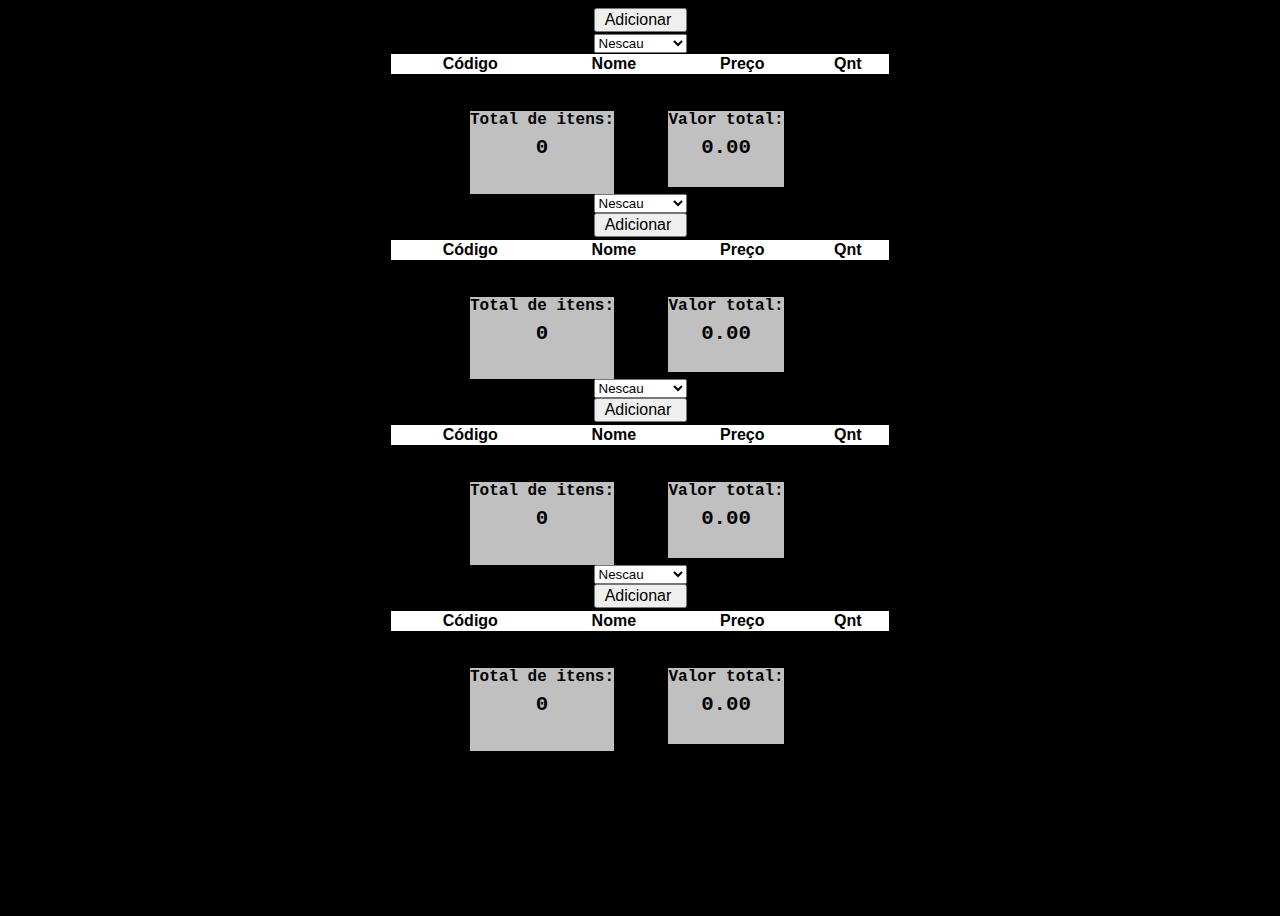
==== homew.html @ c2181a16 "Initial commit" ====
<!DOCTYPE html>
<html lang="pt-br">
<head>
    <meta charset="UTF-8">
    <meta http-equiv="X-UA-Compatible" content="IE=edge">
    <meta name="viewport" content="width=device-width, initial-scale=1.0">
    <title>Nota fiscal</title>
    <script src="https://ajax.googleapis.com/ajax/libs/jquery/3.6.0/jquery.min.js"></script>
    <link rel="stylesheet" href="homee.css">
    <script src="home1.js"></script>
</head>
<body>
    
    
    <span id="container">
        <table id="m_tabela">
            <input type="button" value="Adicionar" onclick="adicionar()">
            <select name="" id="custom-select">
                <option value="Nescau" cod="0001" preco="16.5" qnt="1">Nescau</option>
                <option value="Feijão" cod="0002" preco="6.5" qnt="1">Feijão</option>
                <option value="Mucilon" cod="0003" preco="11.6" qnt="1">Mucilon</option>
                <option value="Leite Ninho" cod="0004" preco="13.00" qnt="1">Leite Ninho</option>
                <option value="Sucrilho" cod="0005" preco="10.5" qnt="1">Sucrilho</option>
                <option value="Arroz" cod="0006" preco="3.7" qnt="1">Arroz</option>
                
            </select>
           <!--<input type="button" value="Adicionar" onclick="adicionar()">--> 
            <tr>
                <th>Código</th>
                <th>Nome</th>
                <th>Preço</th>
                <th>Qnt</th>
            </tr>
        
        </table>
    </span>
    <br><br>
    <div class="sti">Total de itens: <h5>0</h5></div>
    <div class="sti1">Valor total: <h4>0.00</h4></div>
    
</body>

<!DOCTYPE html>
<html lang="pt-br">
<head>
    <meta charset="UTF-8">
    <meta http-equiv="X-UA-Compatible" content="IE=edge">
    <meta name="viewport" content="width=device-width, initial-scale=1.0">
    <title>Nota fiscal</title>
    <script src="https://ajax.googleapis.com/ajax/libs/jquery/3.6.0/jquery.min.js"></script>
    <link rel="stylesheet" href="homee.css">
    <script src="home1.js"></script>
</head>
<body>
    
    
    <span id="container">
        <table id="m_tabela">
            <select name="" id="custom-select">
                <option value="Nescau" cod="0001" preco="16.5" qnt="1">Nescau</option>
                <option value="Feijão" cod="0002" preco="6.5" qnt="1">Feijão</option>
                <option value="Mucilon" cod="0003" preco="11.6" qnt="1">Mucilon</option>
                <option value="Leite Ninho" cod="0004" preco="13.00" qnt="1">Leite Ninho</option>
                <option value="Sucrilho" cod="0005" preco="10.5" qnt="1">Sucrilho</option>
                <option value="Arroz" cod="0006" preco="3.7" qnt="1">Arroz</option>
                <input type="button" value="Adicionar" onclick="adicionar()">
            </select>
           <!--<input type="button" value="Adicionar" onclick="adicionar()">--> 
            <tr>
                <th>Código</th>
                <th>Nome</th>
                <th>Preço</th>
                <th>Qnt</th>
            </tr>
        
        </table>
    </span>
    <br><br>
    <div class="sti">Total de itens: <h5>0</h5></div>
    <div class="sti1">Valor total: <h4>0.00</h4></div>
    
</body>

<!DOCTYPE html>
<html lang="pt-br">
<head>
    <meta charset="UTF-8">
    <meta http-equiv="X-UA-Compatible" content="IE=edge">
    <meta name="viewport" content="width=device-width, initial-scale=1.0">
    <title>Nota fiscal</title>
    <script src="https://ajax.googleapis.com/ajax/libs/jquery/3.6.0/jquery.min.js"></script>
    <link rel="stylesheet" href="homee.css">
    <script src="home1.js"></script>
</head>
<body>
    
    
    <span id="container">
        <table id="m_tabela">
            <select name="" id="custom-select">
                <option value="Nescau" cod="0001" preco="16.5" qnt="1">Nescau</option>
                <option value="Feijão" cod="0002" preco="6.5" qnt="1">Feijão</option>
                <option value="Mucilon" cod="0003" preco="11.6" qnt="1">Mucilon</option>
                <option value="Leite Ninho" cod="0004" preco="13.00" qnt="1">Leite Ninho</option>
                <option value="Sucrilho" cod="0005" preco="10.5" qnt="1">Sucrilho</option>
                <option value="Arroz" cod="0006" preco="3.7" qnt="1">Arroz</option>
                <input type="button" value="Adicionar" onclick="adicionar()">
            </select>
           <!--<input type="button" value="Adicionar" onclick="adicionar()">--> 
            <tr>
                <th>Código</th>
                <th>Nome</th>
                <th>Preço</th>
                <th>Qnt</th>
            </tr>
        
        </table>
    </span>
    <br><br>
    <div class="sti">Total de itens: <h5>0</h5></div>
    <div class="sti1">Valor total: <h4>0.00</h4></div>
    
</body>

<!DOCTYPE html>
<html lang="pt-br">
<head>
    <meta charset="UTF-8">
    <meta http-equiv="X-UA-Compatible" content="IE=edge">
    <meta name="viewport" content="width=device-width, initial-scale=1.0">
    <title>Nota fiscal</title>
    <script src="https://ajax.googleapis.com/ajax/libs/jquery/3.6.0/jquery.min.js"></script>
    <link rel="stylesheet" href="homee.css">
    <script src="home1.js"></script>
</head>
<body>
    
    
    <span id="container">
        <table id="m_tabela">
            <select name="" id="custom-select">
                <option value="Nescau" cod="0001" preco="16.5" qnt="1">Nescau</option>
                <option value="Feijão" cod="0002" preco="6.5" qnt="1">Feijão</option>
                <option value="Mucilon" cod="0003" preco="11.6" qnt="1">Mucilon</option>
                <option value="Leite Ninho" cod="0004" preco="13.00" qnt="1">Leite Ninho</option>
                <option value="Sucrilho" cod="0005" preco="10.5" qnt="1">Sucrilho</option>
                <option value="Arroz" cod="0006" preco="3.7" qnt="1">Arroz</option>
                <input type="button" value="Adicionar" onclick="adicionar()">
            </select>
           <!--<input type="button" value="Adicionar" onclick="adicionar()">--> 
            <tr>
                <th>Código</th>
                <th>Nome</th>
                <th>Preço</th>
                <th>Qnt</th>
            </tr>
        
        </table>
    </span>
    <br><br>
    <div class="sti">Total de itens: <h5>0</h5></div>
    <div class="sti1">Valor total: <h4>0.00</h4></div>
    
</body>

</html>
---- homee.css ----
@charset "UTF-8";

body {
    height: 100vh;
    font-family: Arial, Helvetica, sans-serif;
    background-color: black;
    background-size: 100%;
    background-image: url(mercado.jpeg);
    background-repeat: no-repeat;
    background-position: center center;
    background-size: cover; 
    background-attachment: fixed;
    min-width:500px;
    
}

table {
    width: 500px;
    background-color: white;
    border-collapse: collapse;
    border: 1px solid black;
    text-align: center;
    margin: auto; 
    
}

tr:nth-child(even) {
    background-color: rgba(209, 207, 207, 0.707);
    border: 1px solid black;
    padding: 30px;
}
select {
    color: black;
    width: 88px;
    margin-left: 463px;
    margin-top: 42px;
    
    
}

#custom-select{
    position: relative;
    display:block;
    max-width: 400px;
    min-width: 93px;
    margin:0 auto;
    
}

/*button {
    display: block;
    margin: auto;
   /* margin-bottom: 2px;
    padding-left: 2px;
    position: relative;
    width: 100%;
    
    
    
}*/

div {
    display: inline-table;
   /*background-color: white;*/
    text-align: center;
    margin-left: 462px;
    
}
.conteiner {
   overflow-y: auto;
}
input {
    
    width: 93px;
    font-size: 1em;
    display: block;
    margin: auto;
    margin-bottom: 2px;
    padding-left: 2px;
    position: relative;
   
}

.texto {
    width: 140px;
}

h4, h5 {
    font-family: 'Courier New', Courier, monospace;
    text-align: center;
    font-size: 1.3em;
    margin-top: 7px;  
}
.sti {
    display: inline-block;
    font-family: 'Courier New', Courier, monospace;
    font-weight: bolder;
    background-color: rgba(249, 249, 249, 0.771);
    text-align: center;
    margin-left: 462px;
}
.sti1 {
    display: inline-block;
    font-family: 'Courier New', Courier, monospace;
    font-weight: bolder;
    background-color: rgba(249, 249, 249, 0.771);
    text-align: center;
    margin-left: 50px;
    
}
td{
    font-family: 'Courier New', Courier, monospace;
    font-weight: bolder;
}
th {
    position: sticky;
    top: 0;
    background-color:white
    
}
---- homee.css ----
@charset "UTF-8";

body {
    height: 100vh;
    font-family: Arial, Helvetica, sans-serif;
    background-color: black;
    background-size: 100%;
    background-image: url(mercado.jpeg);
    background-repeat: no-repeat;
    background-position: center center;
    background-size: cover; 
    background-attachment: fixed;
    min-width:500px;
    
}

table {
    width: 500px;
    background-color: white;
    border-collapse: collapse;
    border: 1px solid black;
    text-align: center;
    margin: auto; 
    
}

tr:nth-child(even) {
    background-color: rgba(209, 207, 207, 0.707);
    border: 1px solid black;
    padding: 30px;
}
select {
    color: black;
    width: 88px;
    margin-left: 463px;
    margin-top: 42px;
    
    
}

#custom-select{
    position: relative;
    display:block;
    max-width: 400px;
    min-width: 93px;
    margin:0 auto;
    
}

/*button {
    display: block;
    margin: auto;
   /* margin-bottom: 2px;
    padding-left: 2px;
    position: relative;
    width: 100%;
    
    
    
}*/

div {
    display: inline-table;
   /*background-color: white;*/
    text-align: center;
    margin-left: 462px;
    
}
.conteiner {
   overflow-y: auto;
}
input {
    
    width: 93px;
    font-size: 1em;
    display: block;
    margin: auto;
    margin-bottom: 2px;
    padding-left: 2px;
    position: relative;
   
}

.texto {
    width: 140px;
}

h4, h5 {
    font-family: 'Courier New', Courier, monospace;
    text-align: center;
    font-size: 1.3em;
    margin-top: 7px;  
}
.sti {
    display: inline-block;
    font-family: 'Courier New', Courier, monospace;
    font-weight: bolder;
    background-color: rgba(249, 249, 249, 0.771);
    text-align: center;
    margin-left: 462px;
}
.sti1 {
    display: inline-block;
    font-family: 'Courier New', Courier, monospace;
    font-weight: bolder;
    background-color: rgba(249, 249, 249, 0.771);
    text-align: center;
    margin-left: 50px;
    
}
td{
    font-family: 'Courier New', Courier, monospace;
    font-weight: bolder;
}
th {
    position: sticky;
    top: 0;
    background-color:white
    
}
---- homee.css ----
@charset "UTF-8";

body {
    height: 100vh;
    font-family: Arial, Helvetica, sans-serif;
    background-color: black;
    background-size: 100%;
    background-image: url(mercado.jpeg);
    background-repeat: no-repeat;
    background-position: center center;
    background-size: cover; 
    background-attachment: fixed;
    min-width:500px;
    
}

table {
    width: 500px;
    background-color: white;
    border-collapse: collapse;
    border: 1px solid black;
    text-align: center;
    margin: auto; 
    
}

tr:nth-child(even) {
    background-color: rgba(209, 207, 207, 0.707);
    border: 1px solid black;
    padding: 30px;
}
select {
    color: black;
    width: 88px;
    margin-left: 463px;
    margin-top: 42px;
    
    
}

#custom-select{
    position: relative;
    display:block;
    max-width: 400px;
    min-width: 93px;
    margin:0 auto;
    
}

/*button {
    display: block;
    margin: auto;
   /* margin-bottom: 2px;
    padding-left: 2px;
    position: relative;
    width: 100%;
    
    
    
}*/

div {
    display: inline-table;
   /*background-color: white;*/
    text-align: center;
    margin-left: 462px;
    
}
.conteiner {
   overflow-y: auto;
}
input {
    
    width: 93px;
    font-size: 1em;
    display: block;
    margin: auto;
    margin-bottom: 2px;
    padding-left: 2px;
    position: relative;
   
}

.texto {
    width: 140px;
}

h4, h5 {
    font-family: 'Courier New', Courier, monospace;
    text-align: center;
    font-size: 1.3em;
    margin-top: 7px;  
}
.sti {
    display: inline-block;
    font-family: 'Courier New', Courier, monospace;
    font-weight: bolder;
    background-color: rgba(249, 249, 249, 0.771);
    text-align: center;
    margin-left: 462px;
}
.sti1 {
    display: inline-block;
    font-family: 'Courier New', Courier, monospace;
    font-weight: bolder;
    background-color: rgba(249, 249, 249, 0.771);
    text-align: center;
    margin-left: 50px;
    
}
td{
    font-family: 'Courier New', Courier, monospace;
    font-weight: bolder;
}
th {
    position: sticky;
    top: 0;
    background-color:white
    
}
---- homee.css ----
@charset "UTF-8";

body {
    height: 100vh;
    font-family: Arial, Helvetica, sans-serif;
    background-color: black;
    background-size: 100%;
    background-image: url(mercado.jpeg);
    background-repeat: no-repeat;
    background-position: center center;
    background-size: cover; 
    background-attachment: fixed;
    min-width:500px;
    
}

table {
    width: 500px;
    background-color: white;
    border-collapse: collapse;
    border: 1px solid black;
    text-align: center;
    margin: auto; 
    
}

tr:nth-child(even) {
    background-color: rgba(209, 207, 207, 0.707);
    border: 1px solid black;
    padding: 30px;
}
select {
    color: black;
    width: 88px;
    margin-left: 463px;
    margin-top: 42px;
    
    
}

#custom-select{
    position: relative;
    display:block;
    max-width: 400px;
    min-width: 93px;
    margin:0 auto;
    
}

/*button {
    display: block;
    margin: auto;
   /* margin-bottom: 2px;
    padding-left: 2px;
    position: relative;
    width: 100%;
    
    
    
}*/

div {
    display: inline-table;
   /*background-color: white;*/
    text-align: center;
    margin-left: 462px;
    
}
.conteiner {
   overflow-y: auto;
}
input {
    
    width: 93px;
    font-size: 1em;
    display: block;
    margin: auto;
    margin-bottom: 2px;
    padding-left: 2px;
    position: relative;
   
}

.texto {
    width: 140px;
}

h4, h5 {
    font-family: 'Courier New', Courier, monospace;
    text-align: center;
    font-size: 1.3em;
    margin-top: 7px;  
}
.sti {
    display: inline-block;
    font-family: 'Courier New', Courier, monospace;
    font-weight: bolder;
    background-color: rgba(249, 249, 249, 0.771);
    text-align: center;
    margin-left: 462px;
}
.sti1 {
    display: inline-block;
    font-family: 'Courier New', Courier, monospace;
    font-weight: bolder;
    background-color: rgba(249, 249, 249, 0.771);
    text-align: center;
    margin-left: 50px;
    
}
td{
    font-family: 'Courier New', Courier, monospace;
    font-weight: bolder;
}
th {
    position: sticky;
    top: 0;
    background-color:white
    
}
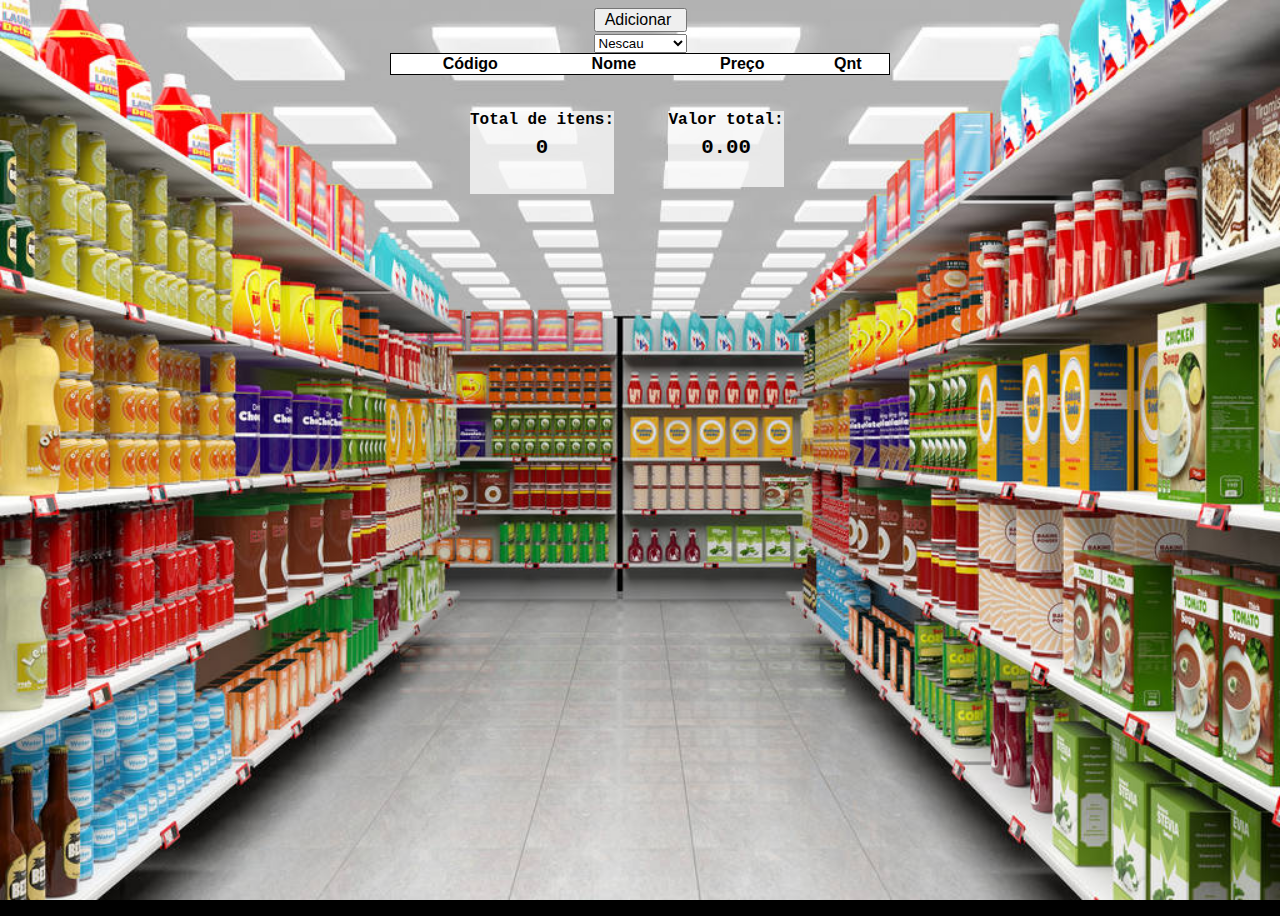
==== commit 2564c78f: "add picture" ====
--- a/homew.html
+++ b/homew.html
@@ -40,127 +40,3 @@
     
 </body>
 
-<!DOCTYPE html>
-<html lang="pt-br">
-<head>
-    <meta charset="UTF-8">
-    <meta http-equiv="X-UA-Compatible" content="IE=edge">
-    <meta name="viewport" content="width=device-width, initial-scale=1.0">
-    <title>Nota fiscal</title>
-    <script src="https://ajax.googleapis.com/ajax/libs/jquery/3.6.0/jquery.min.js"></script>
-    <link rel="stylesheet" href="homee.css">
-    <script src="home1.js"></script>
-</head>
-<body>
-    
-    
-    <span id="container">
-        <table id="m_tabela">
-            <select name="" id="custom-select">
-                <option value="Nescau" cod="0001" preco="16.5" qnt="1">Nescau</option>
-                <option value="Feijão" cod="0002" preco="6.5" qnt="1">Feijão</option>
-                <option value="Mucilon" cod="0003" preco="11.6" qnt="1">Mucilon</option>
-                <option value="Leite Ninho" cod="0004" preco="13.00" qnt="1">Leite Ninho</option>
-                <option value="Sucrilho" cod="0005" preco="10.5" qnt="1">Sucrilho</option>
-                <option value="Arroz" cod="0006" preco="3.7" qnt="1">Arroz</option>
-                <input type="button" value="Adicionar" onclick="adicionar()">
-            </select>
-           <!--<input type="button" value="Adicionar" onclick="adicionar()">--> 
-            <tr>
-                <th>Código</th>
-                <th>Nome</th>
-                <th>Preço</th>
-                <th>Qnt</th>
-            </tr>
-        
-        </table>
-    </span>
-    <br><br>
-    <div class="sti">Total de itens: <h5>0</h5></div>
-    <div class="sti1">Valor total: <h4>0.00</h4></div>
-    
-</body>
-
-<!DOCTYPE html>
-<html lang="pt-br">
-<head>
-    <meta charset="UTF-8">
-    <meta http-equiv="X-UA-Compatible" content="IE=edge">
-    <meta name="viewport" content="width=device-width, initial-scale=1.0">
-    <title>Nota fiscal</title>
-    <script src="https://ajax.googleapis.com/ajax/libs/jquery/3.6.0/jquery.min.js"></script>
-    <link rel="stylesheet" href="homee.css">
-    <script src="home1.js"></script>
-</head>
-<body>
-    
-    
-    <span id="container">
-        <table id="m_tabela">
-            <select name="" id="custom-select">
-                <option value="Nescau" cod="0001" preco="16.5" qnt="1">Nescau</option>
-                <option value="Feijão" cod="0002" preco="6.5" qnt="1">Feijão</option>
-                <option value="Mucilon" cod="0003" preco="11.6" qnt="1">Mucilon</option>
-                <option value="Leite Ninho" cod="0004" preco="13.00" qnt="1">Leite Ninho</option>
-                <option value="Sucrilho" cod="0005" preco="10.5" qnt="1">Sucrilho</option>
-                <option value="Arroz" cod="0006" preco="3.7" qnt="1">Arroz</option>
-                <input type="button" value="Adicionar" onclick="adicionar()">
-            </select>
-           <!--<input type="button" value="Adicionar" onclick="adicionar()">--> 
-            <tr>
-                <th>Código</th>
-                <th>Nome</th>
-                <th>Preço</th>
-                <th>Qnt</th>
-            </tr>
-        
-        </table>
-    </span>
-    <br><br>
-    <div class="sti">Total de itens: <h5>0</h5></div>
-    <div class="sti1">Valor total: <h4>0.00</h4></div>
-    
-</body>
-
-<!DOCTYPE html>
-<html lang="pt-br">
-<head>
-    <meta charset="UTF-8">
-    <meta http-equiv="X-UA-Compatible" content="IE=edge">
-    <meta name="viewport" content="width=device-width, initial-scale=1.0">
-    <title>Nota fiscal</title>
-    <script src="https://ajax.googleapis.com/ajax/libs/jquery/3.6.0/jquery.min.js"></script>
-    <link rel="stylesheet" href="homee.css">
-    <script src="home1.js"></script>
-</head>
-<body>
-    
-    
-    <span id="container">
-        <table id="m_tabela">
-            <select name="" id="custom-select">
-                <option value="Nescau" cod="0001" preco="16.5" qnt="1">Nescau</option>
-                <option value="Feijão" cod="0002" preco="6.5" qnt="1">Feijão</option>
-                <option value="Mucilon" cod="0003" preco="11.6" qnt="1">Mucilon</option>
-                <option value="Leite Ninho" cod="0004" preco="13.00" qnt="1">Leite Ninho</option>
-                <option value="Sucrilho" cod="0005" preco="10.5" qnt="1">Sucrilho</option>
-                <option value="Arroz" cod="0006" preco="3.7" qnt="1">Arroz</option>
-                <input type="button" value="Adicionar" onclick="adicionar()">
-            </select>
-           <!--<input type="button" value="Adicionar" onclick="adicionar()">--> 
-            <tr>
-                <th>Código</th>
-                <th>Nome</th>
-                <th>Preço</th>
-                <th>Qnt</th>
-            </tr>
-        
-        </table>
-    </span>
-    <br><br>
-    <div class="sti">Total de itens: <h5>0</h5></div>
-    <div class="sti1">Valor total: <h4>0.00</h4></div>
-    
-</body>
-
-</html>